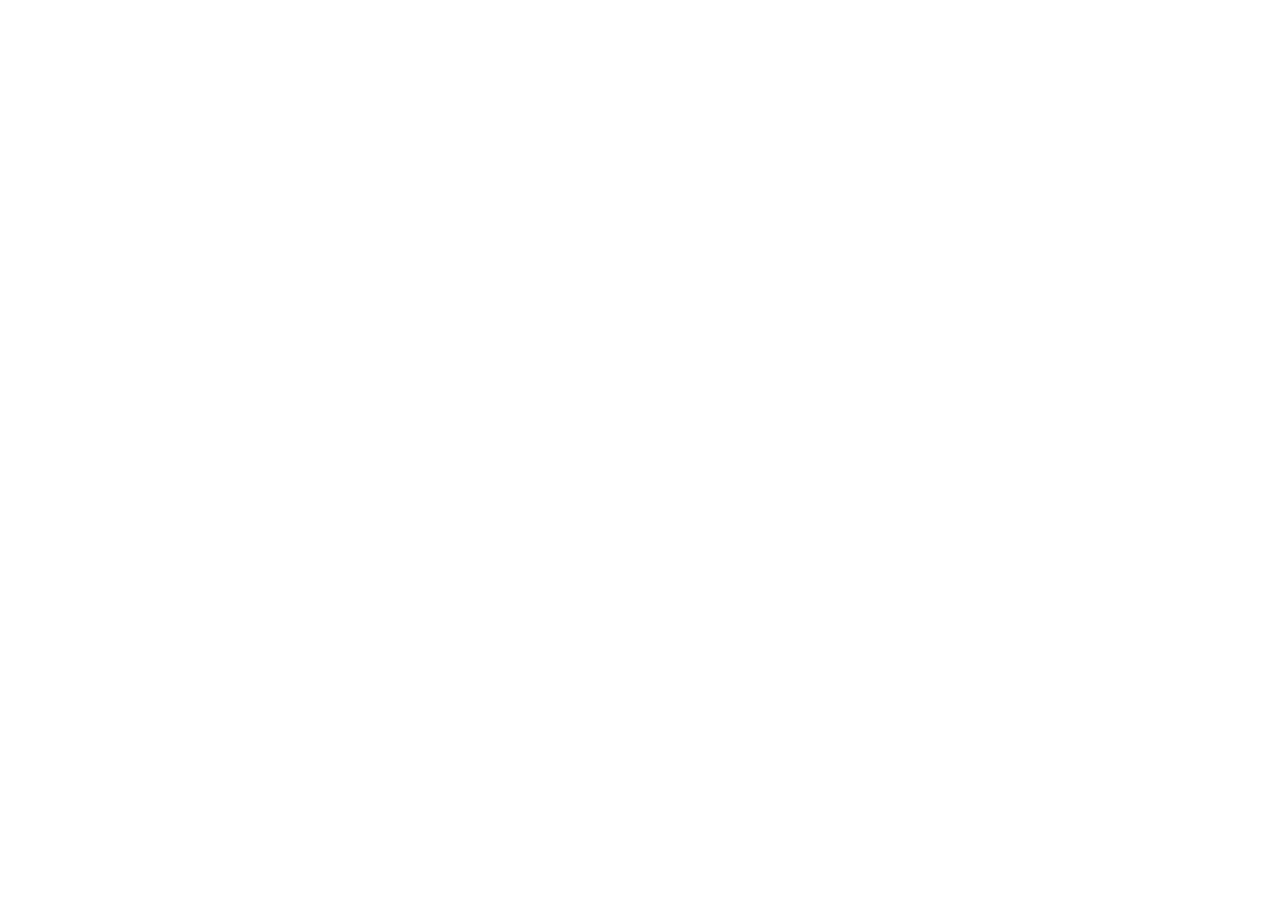
==== index.html @ 845e96fc "fix: upload html file" ====
<!DOCTYPE html>
<html lang="en">
  <head>
    <meta charset="UTF-8">
    <meta name="viewport" content="width=device-width, initial-scale=1.0">
    <link rel="stylesheet" href="style.css">
    <title>Document</title>
  </head>
  <body></body>
</html>
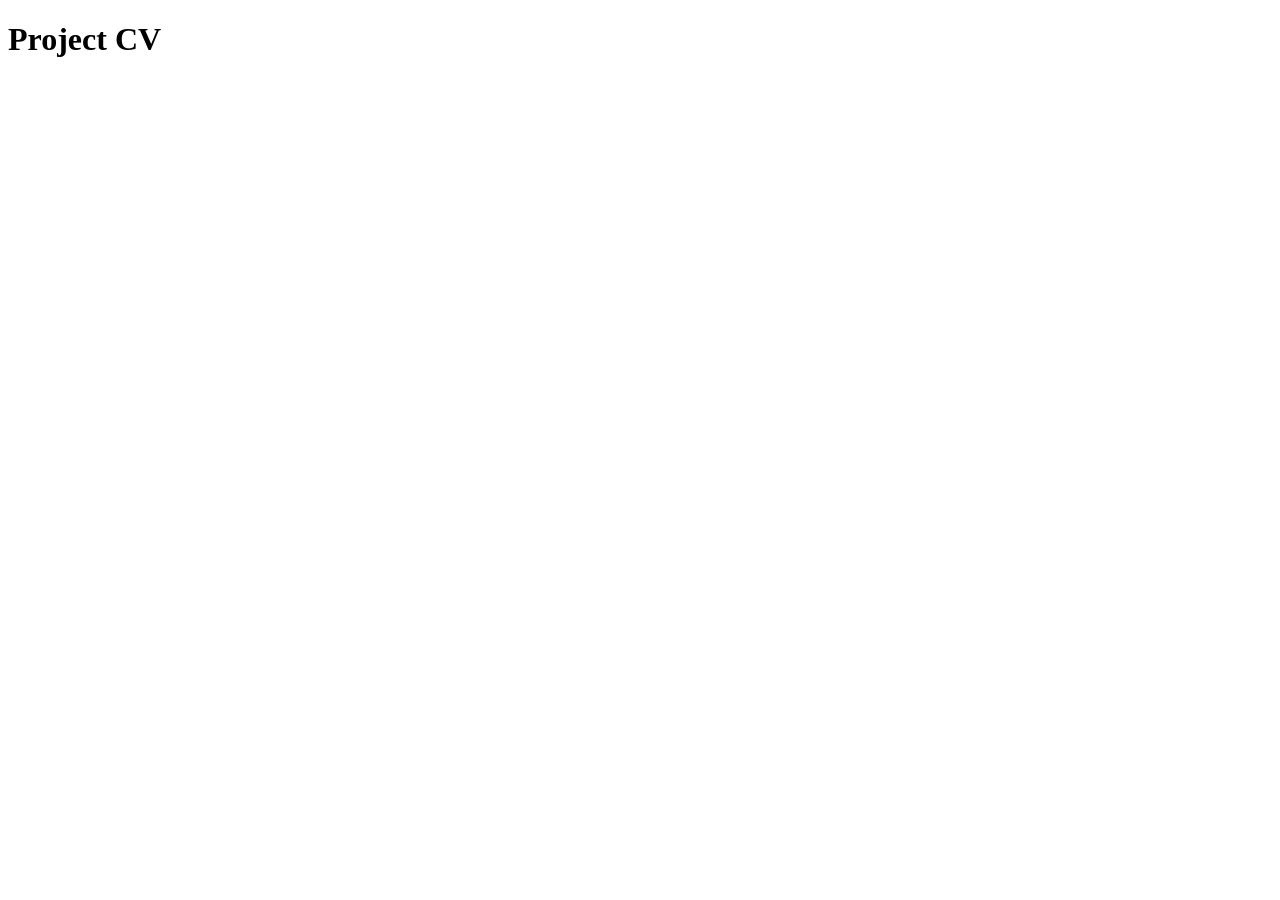
==== commit 4dfbd968: "feat: add base style" ====
--- a/index.html
+++ b/index.html
@@ -1,10 +1,13 @@
 <!DOCTYPE html>
 <html lang="en">
-  <head>
-    <meta charset="UTF-8">
-    <meta name="viewport" content="width=device-width, initial-scale=1.0">
-    <link rel="stylesheet" href="style.css">
-    <title>Document</title>
-  </head>
-  <body></body>
-</html>
+<head>
+  <meta charset="UTF-8">
+  <meta name="viewport" content="width=device-width, initial-scale=1.0">
+  <title>Project CV</title>
+</head>
+<body>
+  
+  <h1>Project CV</h1>
+
+</body>
+</html>
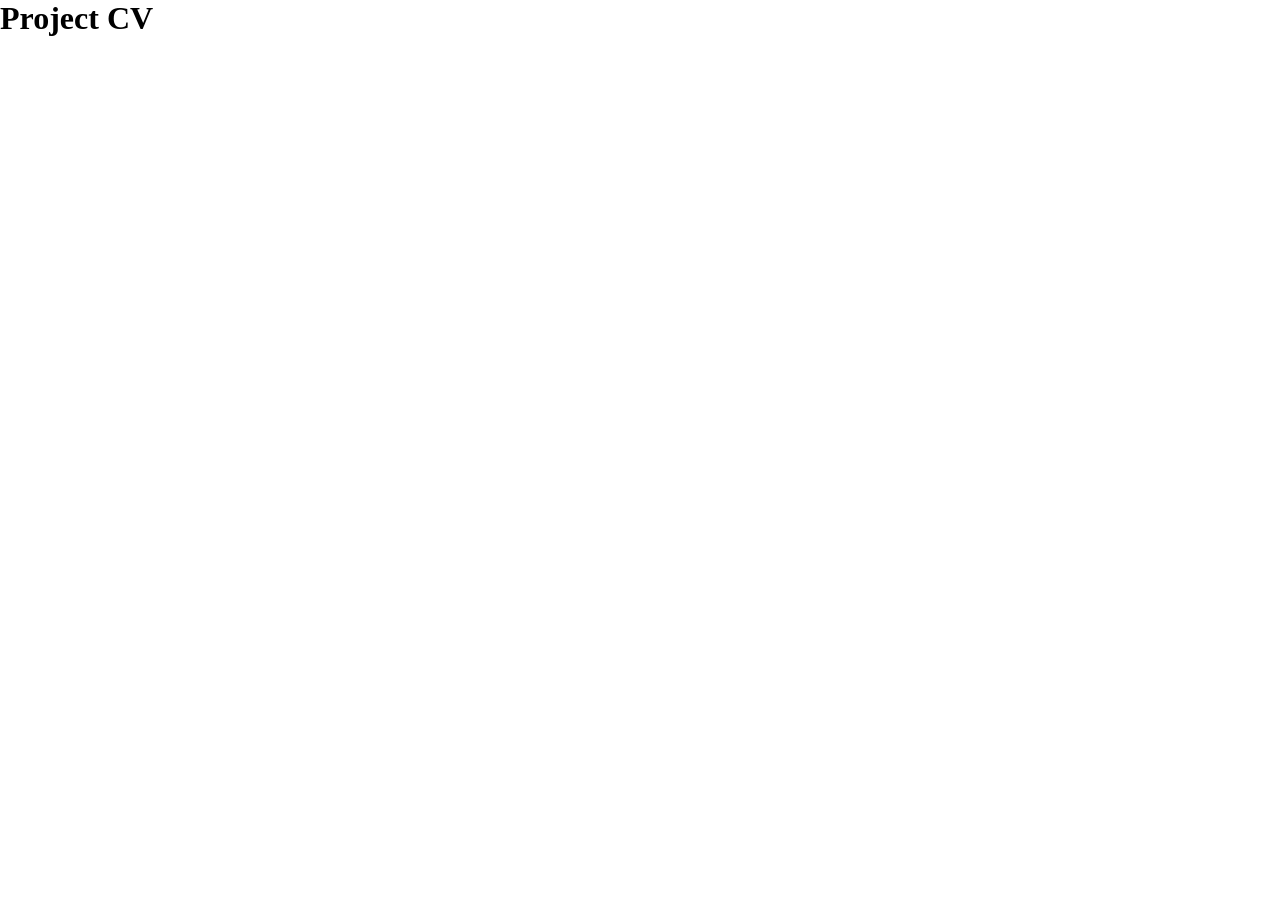
==== commit c671b4eb: "feat: add head-link" ====
--- a/index.html
+++ b/index.html
@@ -3,6 +3,7 @@
 <head>
   <meta charset="UTF-8">
   <meta name="viewport" content="width=device-width, initial-scale=1.0">
+  <link rel="stylesheet" href="style.css">
   <title>Project CV</title>
 </head>
 <body>
--- a/style.css
+++ b/style.css
@@ -0,0 +1,6 @@
+* {
+  margin: 0;
+  padding: 0;
+  box-sizing: border-box;
+}
+
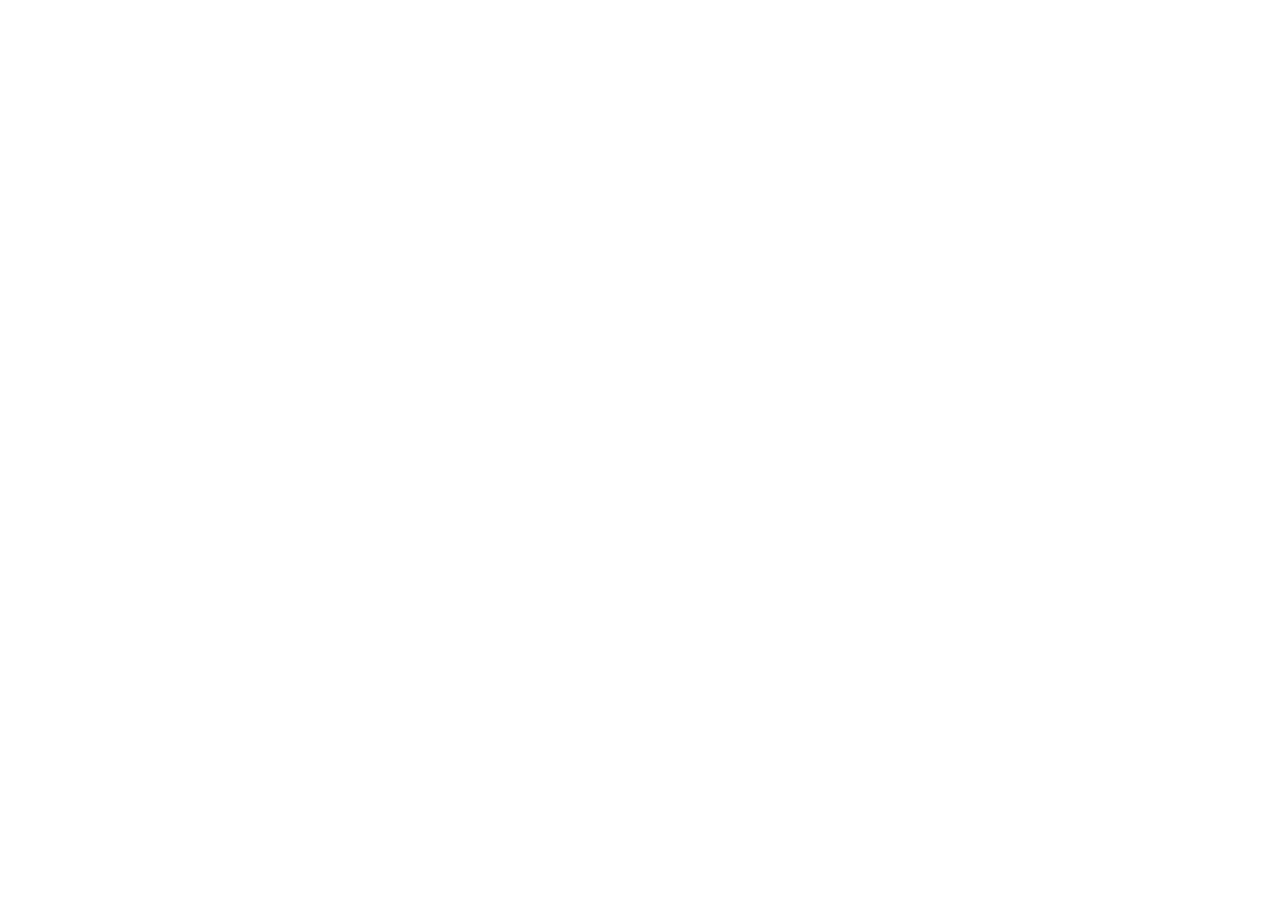
==== commit 116bb9ed: "feat: add files html and css" ====
--- a/index.html
+++ b/index.html
@@ -8,7 +8,5 @@
 </head>
 <body>
   
-  <h1>Project CV</h1>
-
 </body>
 </html>
--- a/style.css
+++ b/style.css
@@ -2,5 +2,4 @@
   margin: 0;
   padding: 0;
   box-sizing: border-box;
-}
-
+}
